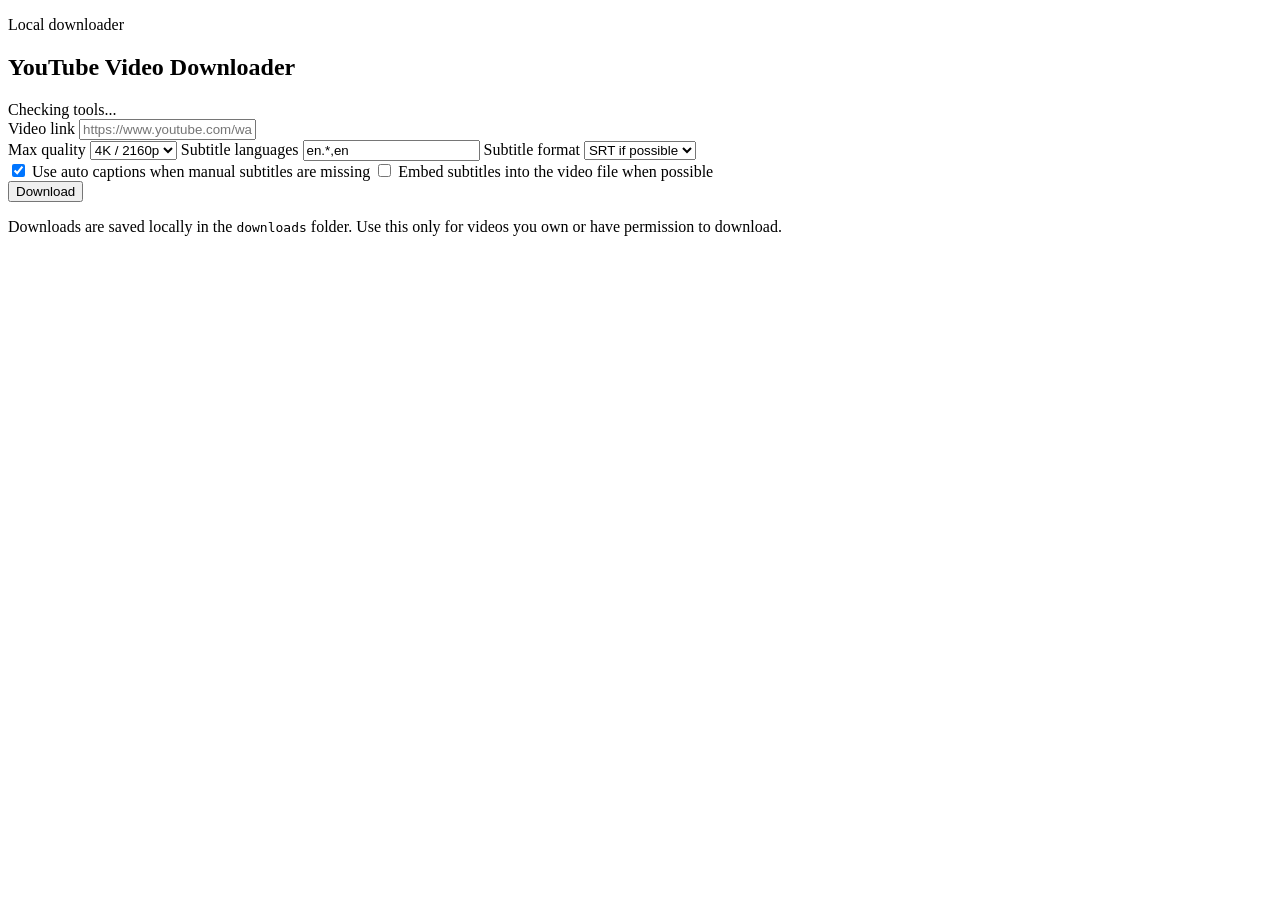
==== static/index.html @ 75e261e5 "youtube download" ====
<!doctype html>
<html lang="en">
  <head>
    <meta charset="utf-8" />
    <meta name="viewport" content="width=device-width, initial-scale=1" />
    <title>YouTube Downloader</title>
    <link rel="stylesheet" href="/styles.css" />
  </head>
  <body>
    <main class="shell">
      <section class="panel" aria-labelledby="title">
        <div class="heading">
          <div>
            <p class="eyebrow">Local downloader</p>
            <h1 id="title">YouTube Video Downloader</h1>
          </div>
          <div class="status-pill" id="dependencyStatus">Checking tools...</div>
        </div>

        <form id="downloadForm" class="download-form">
          <label class="field">
            <span>Video link</span>
            <input
              id="url"
              name="url"
              type="url"
              placeholder="https://www.youtube.com/watch?v=..."
              autocomplete="off"
              required
            />
          </label>

          <div class="settings-grid">
            <label class="field">
              <span>Max quality</span>
              <select id="maxHeight" name="maxHeight">
                <option value="2160" selected>4K / 2160p</option>
                <option value="1440">1440p</option>
                <option value="1080">1080p</option>
                <option value="720">720p</option>
              </select>
            </label>

            <label class="field">
              <span>Subtitle languages</span>
              <input id="subtitleLangs" name="subtitleLangs" value="en.*,en" />
            </label>

            <label class="field">
              <span>Subtitle format</span>
              <select id="subtitleFormat" name="subtitleFormat">
                <option value="srt/best" selected>SRT if possible</option>
                <option value="vtt/best">VTT if possible</option>
                <option value="best">Best available</option>
              </select>
            </label>
          </div>

          <div class="toggles">
            <label>
              <input id="autoSubtitles" name="autoSubtitles" type="checkbox" checked />
              <span>Use auto captions when manual subtitles are missing</span>
            </label>
            <label>
              <input id="embedSubtitles" name="embedSubtitles" type="checkbox" />
              <span>Embed subtitles into the video file when possible</span>
            </label>
          </div>

          <button class="primary-button" id="submitButton" type="submit">
            Download
          </button>
        </form>

        <section class="job" id="job" hidden>
          <div class="job-topline">
            <div>
              <p class="job-label">Current download</p>
              <h2 id="jobTitle">Preparing...</h2>
            </div>
            <span id="jobState">Queued</span>
          </div>
          <div class="progress-track" aria-label="Download progress">
            <div class="progress-fill" id="progressFill"></div>
          </div>
          <div class="job-meta">
            <span id="progressText">0%</span>
            <span id="speedText"></span>
            <span id="etaText"></span>
          </div>
          <p class="message" id="message"></p>
          <div class="files" id="files"></div>
        </section>
      </section>

      <p class="footnote">
        Downloads are saved locally in the <code>downloads</code> folder. Use this only for videos you own or have permission to download.
      </p>
    </main>

    <script src="/app.js" type="module"></script>
  </body>
</html>
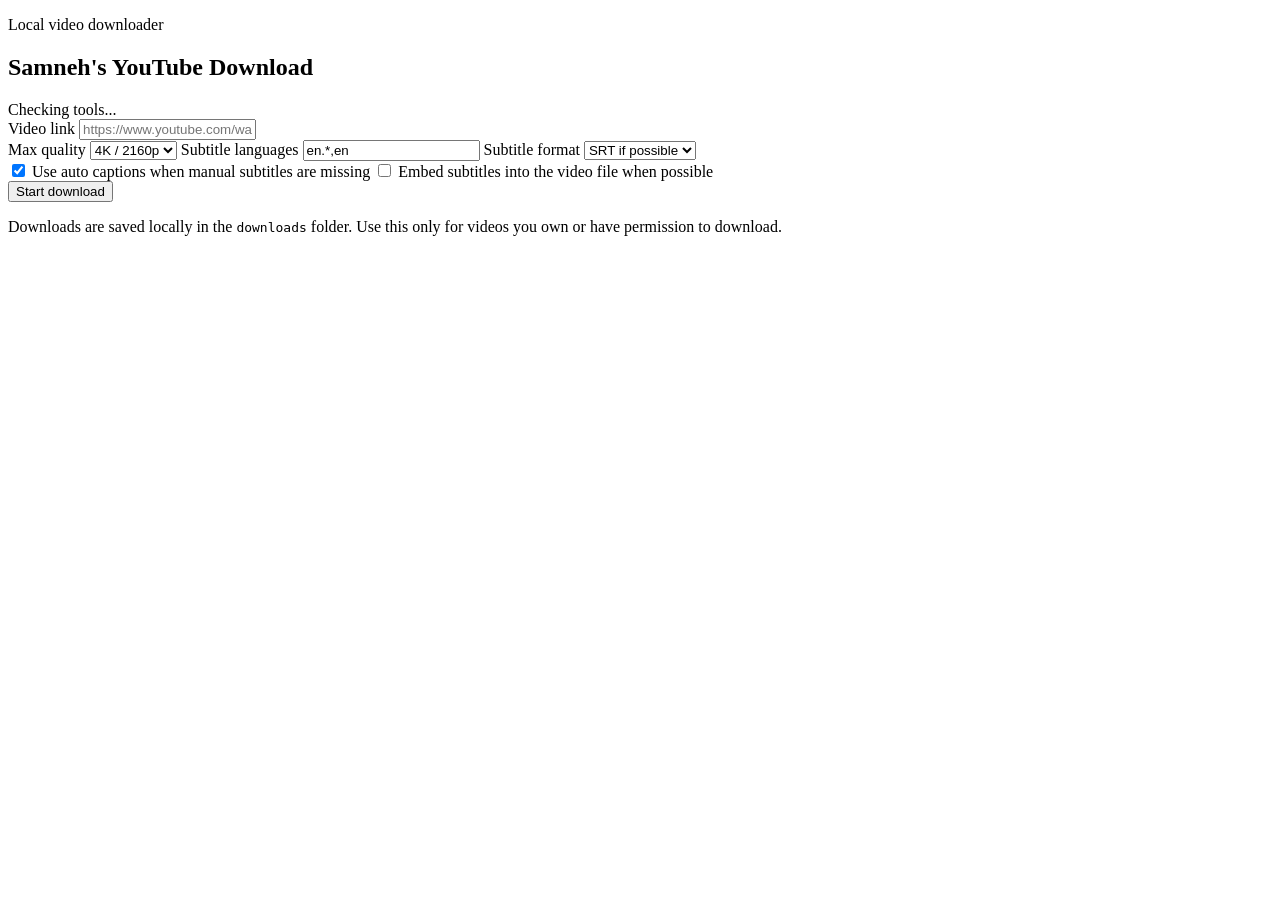
==== commit 6d66498c: "Add Samneh YouTube extension" ====
--- a/static/index.html
+++ b/static/index.html
@@ -3,7 +3,7 @@
   <head>
     <meta charset="utf-8" />
     <meta name="viewport" content="width=device-width, initial-scale=1" />
-    <title>YouTube Downloader</title>
+    <title>Samneh's YouTube Download</title>
     <link rel="stylesheet" href="/styles.css" />
   </head>
   <body>
@@ -11,8 +11,8 @@
       <section class="panel" aria-labelledby="title">
         <div class="heading">
           <div>
-            <p class="eyebrow">Local downloader</p>
-            <h1 id="title">YouTube Video Downloader</h1>
+            <p class="eyebrow">Local video downloader</p>
+            <h1 id="title">Samneh's YouTube Download</h1>
           </div>
           <div class="status-pill" id="dependencyStatus">Checking tools...</div>
         </div>
@@ -68,7 +68,7 @@
           </div>
 
           <button class="primary-button" id="submitButton" type="submit">
-            Download
+            Start download
           </button>
         </form>
 
